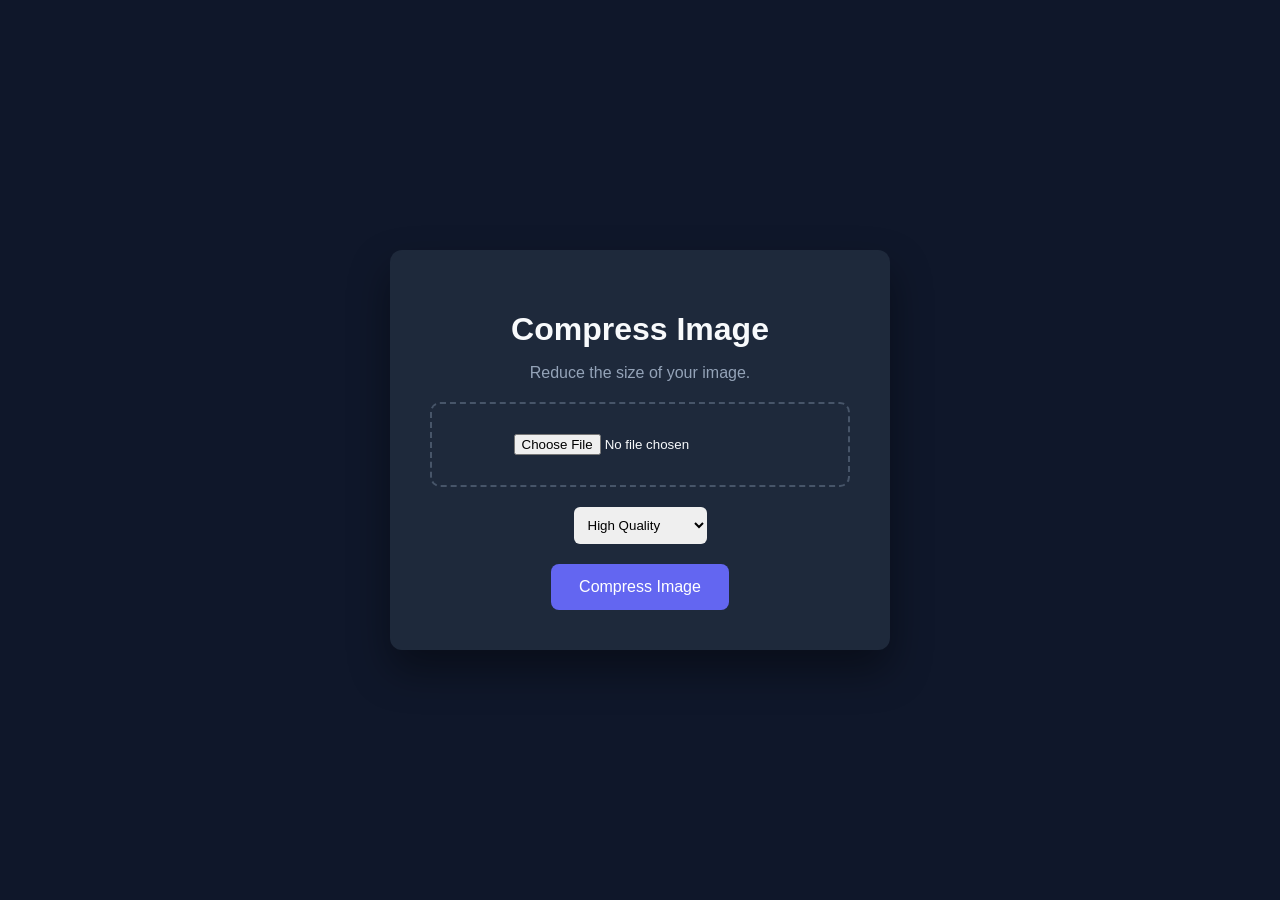
==== compress.html @ 4ec90451 "Add compress.html for image compression functionality" ====
<!DOCTYPE html>
<html>

<head>
<meta charset="UTF-8">
<title>Compress Image</title>

<link rel="stylesheet" href="style.css">

</head>

<body>

<div class="container">

<h1>Compress Image</h1>

<p>Reduce the size of your image.</p>

<div class="upload">
<input type="file" id="upload">
</div>

<select id="quality">
<option value="0.9">High Quality</option>
<option value="0.7">Medium Quality</option>
<option value="0.5">Low Quality</option>
</select>

<br>

<button onclick="compressImage()">Compress Image</button>

<br>

<a id="download">Download Image</a>

</div>

<script src="script.js"></script>

</body>
</html>
---- style.css ----
body{
margin:0;
font-family:Arial;
background:#0f172a;
color:#f8fafc;
display:flex;
justify-content:center;
align-items:center;
height:100vh;
}

.container{
background:#1e293b;
padding:40px;
border-radius:12px;
width:420px;
text-align:center;
box-shadow:0 20px 40px rgba(0,0,0,0.4);
}

h1{
margin-bottom:10px;
}

p{
color:#94a3b8;
margin-bottom:20px;
}

.upload{
border:2px dashed #475569;
padding:30px;
border-radius:10px;
margin-bottom:20px;
cursor:pointer;
}

.upload:hover{
border-color:#6366f1;
}

select{
padding:10px;
border-radius:6px;
border:none;
margin-bottom:20px;
}

button{
background:#6366f1;
border:none;
padding:14px 28px;
border-radius:8px;
color:white;
font-size:16px;
cursor:pointer;
}

button:hover{
background:#4f46e5;
}

#download{
display:none;
margin-top:20px;
color:#22c55e;
font-weight:bold;
}
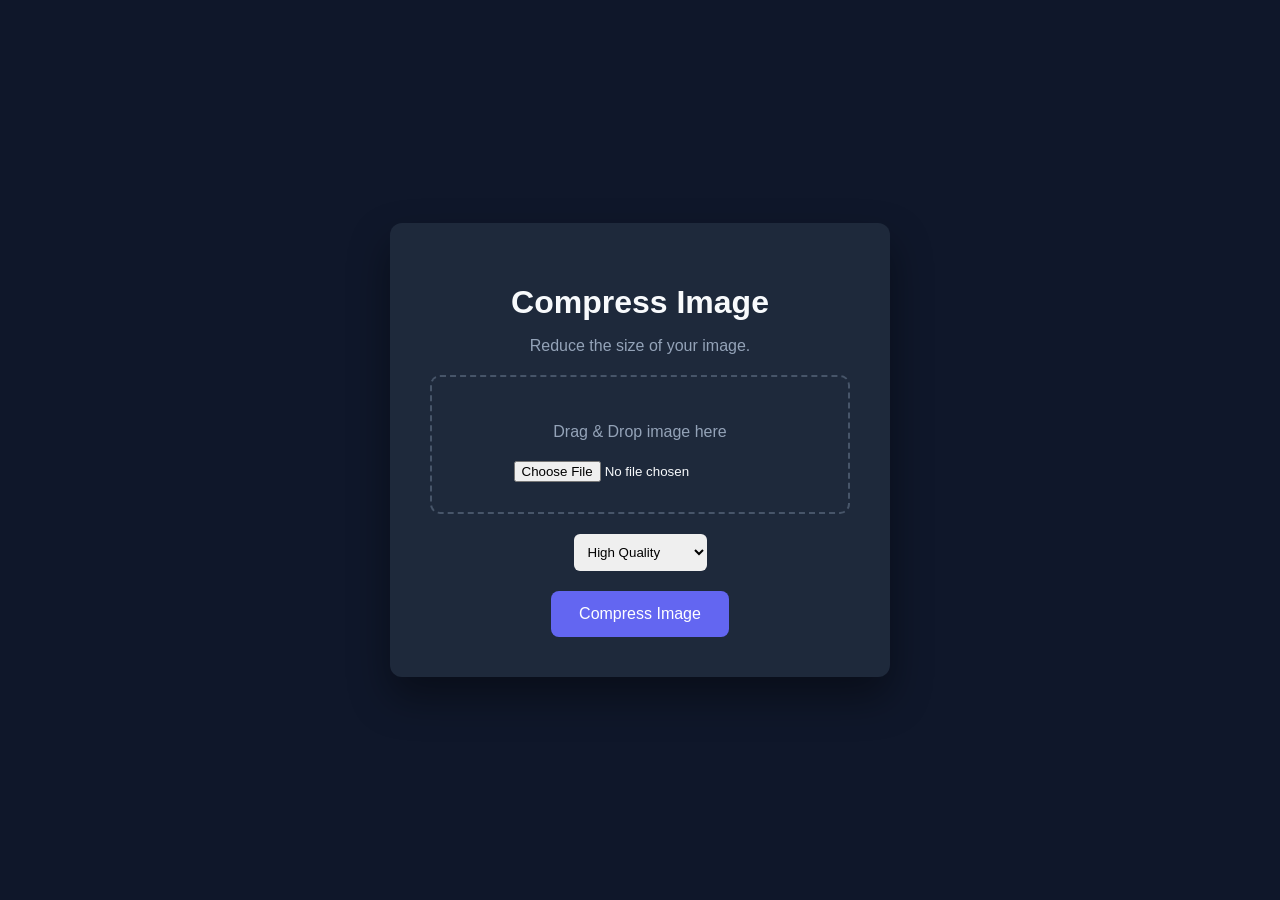
==== commit aac24191: "Add drag-and-drop area for image upload" ====
--- a/compress.html
+++ b/compress.html
@@ -17,9 +17,16 @@
 
 <p>Reduce the size of your image.</p>
 
-<div class="upload">
+<div id="drop-area" class="upload">
+
+<p>Drag & Drop image here</p>
+
 <input type="file" id="upload">
+
 </div>
+
+<img id="preview" style="display:none;width:100%;margin-top:15px;border-radius:8px;">
+  
 
 <select id="quality">
 <option value="0.9">High Quality</option>
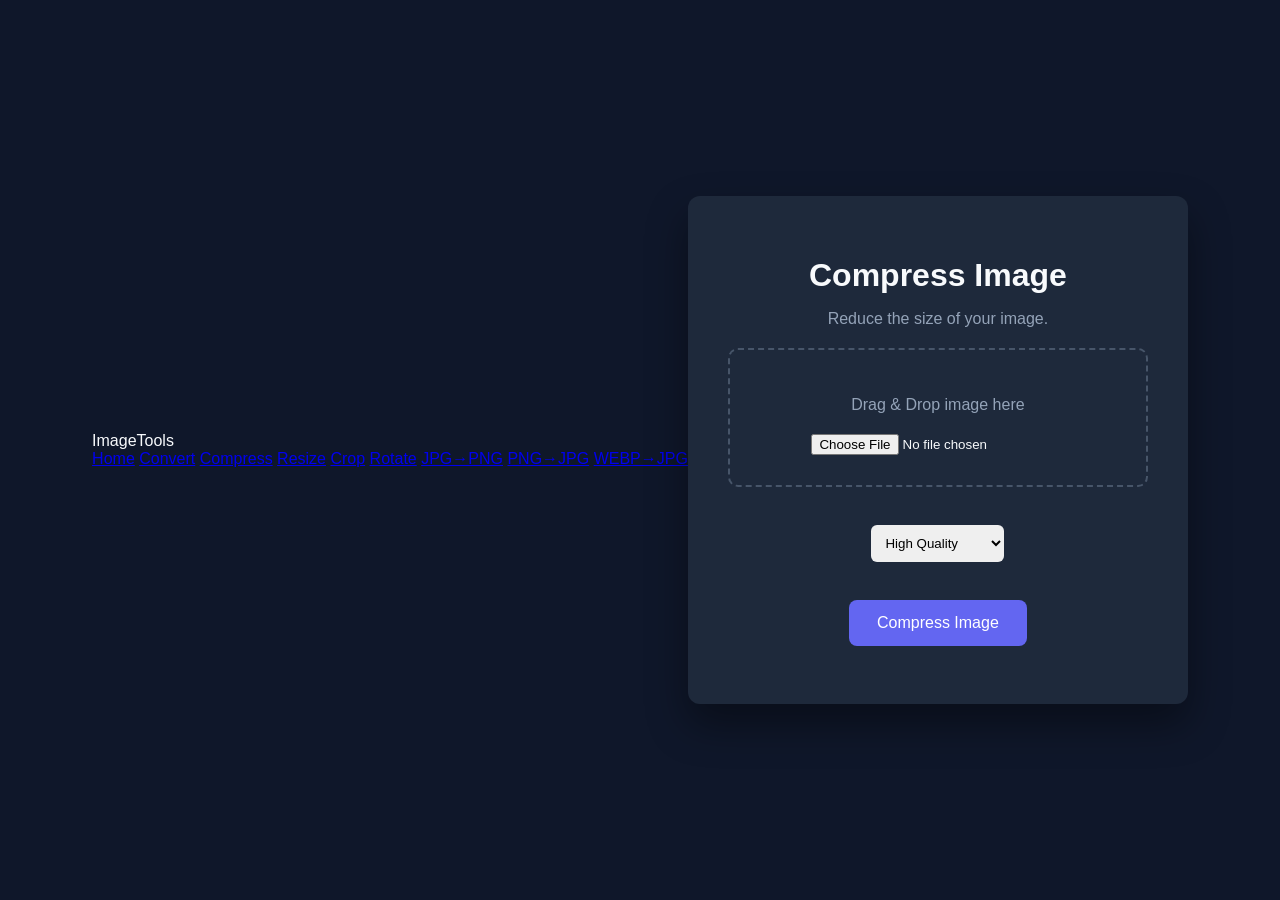
==== commit d8e221fe: "Add navigation and quality selection to compress page" ====
--- a/compress.html
+++ b/compress.html
@@ -1,15 +1,36 @@
 <!DOCTYPE html>
+
 <html>
 
 <head>
 <meta charset="UTF-8">
 <title>Compress Image</title>
 
+<meta http-equiv="Content-Security-Policy" content="default-src 'self' https:;">
+
 <link rel="stylesheet" href="style.css">
 
 </head>
 
 <body>
+
+<nav class="topnav">
+
+<div class="logo">ImageTools</div>
+
+<div class="menu">
+<a href="index.html">Home</a>
+<a href="convert.html">Convert</a>
+<a href="compress.html">Compress</a>
+<a href="resize.html">Resize</a>
+<a href="crop.html">Crop</a>
+<a href="rotate.html">Rotate</a>
+<a href="jpg-to-png.html">JPG→PNG</a>
+<a href="png-to-jpg.html">PNG→JPG</a>
+<a href="webp-to-jpg.html">WEBP→JPG</a>
+</div>
+
+</nav>
 
 <div class="container">
 
@@ -26,7 +47,8 @@
 </div>
 
 <img id="preview" style="display:none;width:100%;margin-top:15px;border-radius:8px;">
-  
+
+<br>
 
 <select id="quality">
 <option value="0.9">High Quality</option>
@@ -34,17 +56,18 @@
 <option value="0.5">Low Quality</option>
 </select>
 
-<br>
+<br><br>
 
 <button onclick="compressImage()">Compress Image</button>
 
-<br>
+<br><br>
 
-<a id="download">Download Image</a>
+<a id="download" style="display:none">Download Compressed Image</a>
 
 </div>
 
 <script src="script.js"></script>
 
 </body>
+
 </html>
